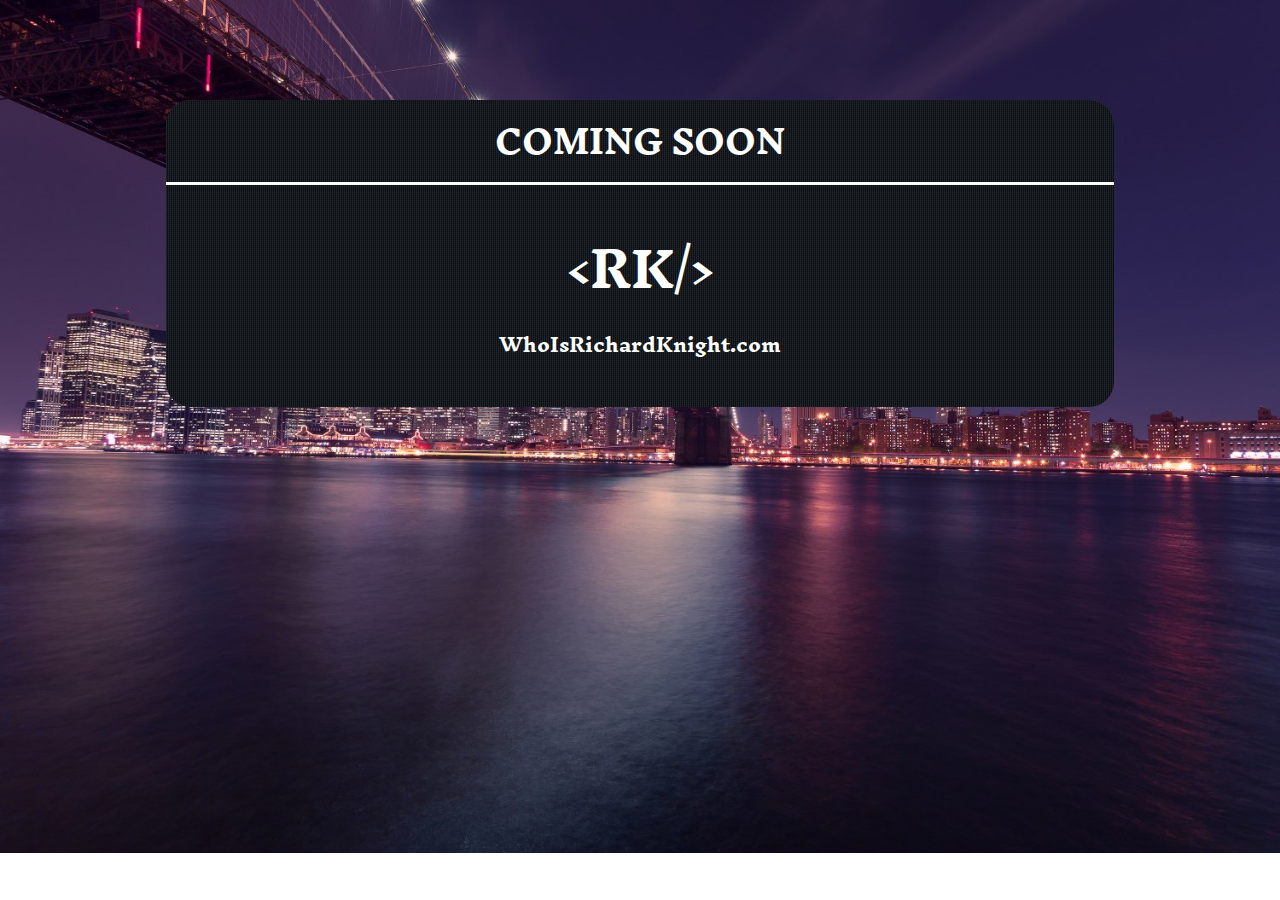
==== index.html @ 5b469da9 "Downloaded Files from web host" ====
<!DOCTYPE HTML>
<html>
<head>
    <meta charset="utf-8">
    <title> WhoIsRichardKnight.com - Coming Soon</title>
    <meta name="viewport" content="width=device-width,initial-scale=1.0">
    
    <!-- CSS -->
    <link rel="stylesheet" href="assets/bootstrap/css/bootstrap-theme.min.css">
     <link rel="stylesheet" href="assets/rich-styles.css">
        <!-- FONTS -->
        <link href="https://fonts.googleapis.com/css?family=Inknut+Antiqua" rel="stylesheet">
    
    
    </head>
<body>
    
    <div id="header"></div>
        
        
    <div id="info-wrapper">        
    <div id="info-wrapper-overlay">        
        
        <div id="coming-soon-wrapper">
            <h1 id="coming-soon-text">COMING SOON</h1>
        
        <h1 id="logo-text">&lt;RK/&gt;</h1>
        <h3 id="logo-subtext">WhoIsRichardKnight.com</h3>
        </div>

        <div id="timer-wrapper" style="display:none">
            <div id="days-wrapper" class="time-element">
                <span>30</span><br>days</div>
            <div id="hours-wrapper" class="time-element">
                <span>30</span><br>hours</div>
            <div id="minutes-wrapper", class="time-element">
                <span>30</span><br>minutes</div>
            <div id="seconds-wrapper" class="time-element">
                <span>30</span><br>seconds</div>
        </div> 
    </div>
    </div>
    </body>
</html>
---- assets/rich-styles.css ----
body{
    display: block;
    background: url("images/city-background-1500.jpg") no-repeat;
    color: white;
    position: relative;
    background-size: cover;
    
}

/* Header */
#header{
    
}

#info-wrapper{
   margin: 100px auto;
    width: 75%;
    
   background-color: rgba(64,64,64);
    background-position: center center;
	background-repeat: no-repeat;
	background-size: cover;	
    border-radius: 25px;
}
#info-wrapper-overlay{
  background-color: rgba(44,62,80 , 0.6 );
	background-image: url('images/pattern.png');
	background-position: center;
	background-repeat: repeat;
    border-radius: 25px;    
    padding-bottom:20px;
}
/* Logo Text */
#logo-text, #logo-subtext{
    text-align: center;
    font-family: 'Inknut Antiqua', serif;
    
}
    #logo-text{
    font-size: 48px;
        margin-bottom: -10px;
        margin-top: 10px;
}
#logo-subtext{
     margin-top: 0px;
}


/* Coming Soon */
#coming-soon-wrapper{
    text-align:center;
    font-family: 'Inknut Antiqua', serif;
    
}
#coming-soon-text{
    font-size:32px;
    border-bottom-color: azure;
    border-bottom-width: 1px;
    border-bottom: solid;
}
/* Time Element Styles */
#timer-wrapper{
    text-align:center;
}
.time-element{
    display: inline-block;
    border-width: 10px;
    border-color: azure;
    border: solid;
    border-radius: 50%;
    width: 150px;
    height: 120px;
    position: relative;
    text-align: center;
    padding-top: 30px;
    margin-right:15px;
    margin-top: 15px;
    background-color: rgba(128,128,128,.3);
    font-size: 25px;
    color: white;
}

.time-element span{
     font-size: 54px;
    font-weight: bold;
    text-align: center;
}
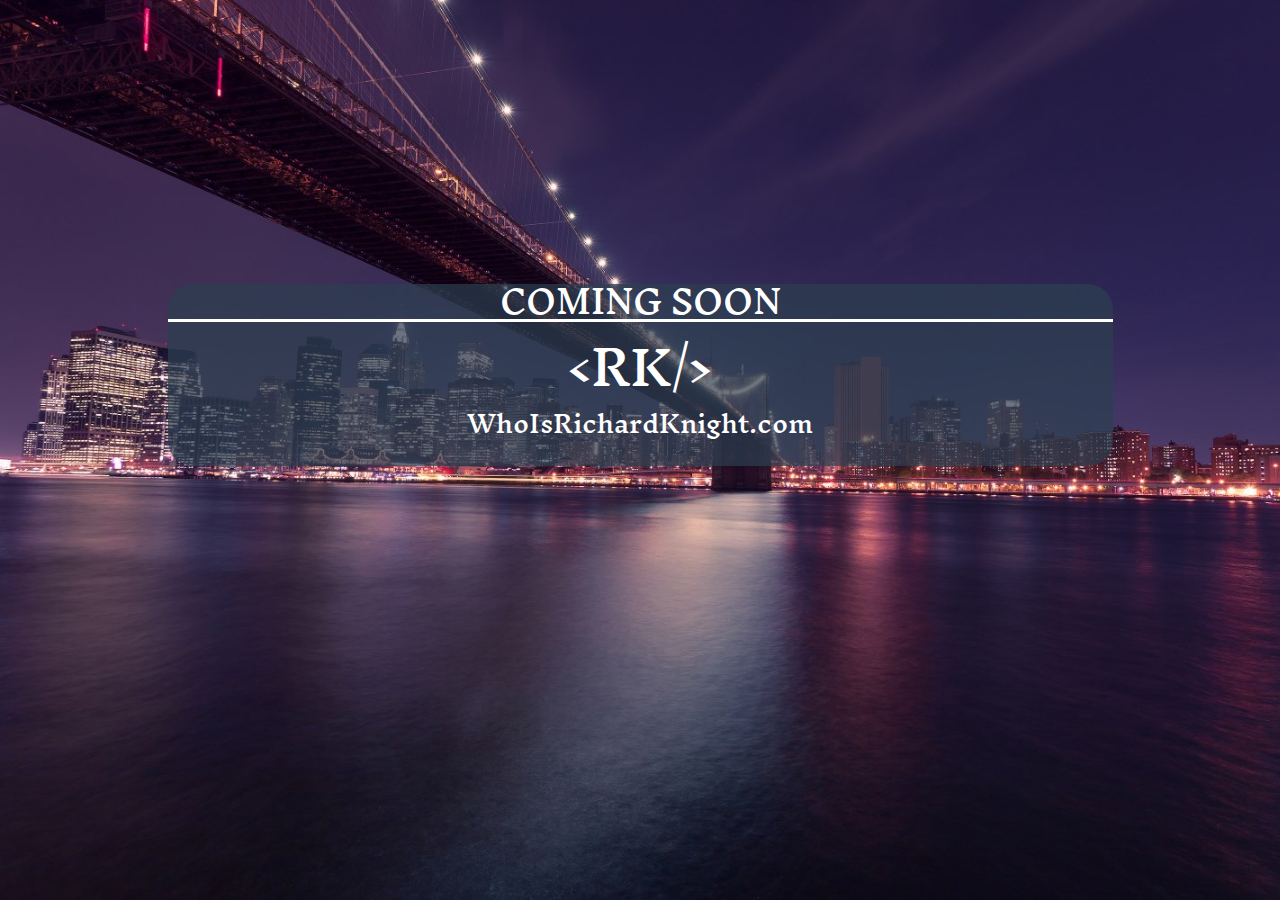
==== commit 92e2c036: "Added bootstrap markup" ====
--- a/index.html
+++ b/index.html
@@ -1,87 +1,60 @@
-<!DOCTYPE HTML>+<!DOCTYPE HTML>
+<html>
+<head>
+    <meta charset="utf-8">
+    <title> WhoIsRichardKnight.com - Coming Soon</title>
+    <meta name="viewport" content="width=device-width,initial-scale=1.0">
+    
+    <!-- CSS -->
+    <link rel="stylesheet" href="assets/css/bootstrap.min.css">
+     <link rel="stylesheet" href="assets/css/rich-styles.css">
+        <!-- FONTS -->
+        <link href="https://fonts.googleapis.com/css?family=Inknut+Antiqua" rel="stylesheet">
+    
+    
+    </head>
+<body>
+    
+    <section id="header-main">
+        <div id="header"></div>
+    </section>
+        
+    <section id="cover">
+       <div class="container">
+           <div class="row">
+               <div class="col-xs-10 col-xs-offset-1">
+                   
+                   <div id="info-wrapper">        
+                        <div id="info-wrapper-overlay">   
+                            <div id="coming-soon-wrapper">
+                                <h1 id="coming-soon-text">COMING SOON</h1>
 
-<html>+                            <h1 id="logo-text">&lt;RK/&gt;</h1>
+                            <h3 id="logo-subtext">WhoIsRichardKnight.com</h3>
+                            </div>
 
-<head>-
-    <meta charset="utf-8">-
-    <title> WhoIsRichardKnight.com - Coming Soon</title>-
-    <meta name="viewport" content="width=device-width,initial-scale=1.0">-
-    -
-    <!-- CSS -->-
-    <link rel="stylesheet" href="assets/bootstrap/css/bootstrap-theme.min.css">-
-     <link rel="stylesheet" href="assets/rich-styles.css">-
-        <!-- FONTS -->-
-        <link href="https://fonts.googleapis.com/css?family=Inknut+Antiqua" rel="stylesheet">-
-    -
-    -
-    </head>-
-<body>-
-    -
-    <div id="header"></div>-
-        -
-        -
-    <div id="info-wrapper">        -
-    <div id="info-wrapper-overlay">        -
-        -
-        <div id="coming-soon-wrapper">-
-            <h1 id="coming-soon-text">COMING SOON</h1>-
-        -
-        <h1 id="logo-text">&lt;RK/&gt;</h1>-
-        <h3 id="logo-subtext">WhoIsRichardKnight.com</h3>-
-        </div>-
--
-        <div id="timer-wrapper" style="display:none">-
-            <div id="days-wrapper" class="time-element">-
-                <span>30</span><br>days</div>-
-            <div id="hours-wrapper" class="time-element">-
-                <span>30</span><br>hours</div>-
-            <div id="minutes-wrapper", class="time-element">-
-                <span>30</span><br>minutes</div>-
-            <div id="seconds-wrapper" class="time-element">-
-                <span>30</span><br>seconds</div>-
-        </div> -
-    </div>-
-    </div>-
-    </body>-
+                            <div id="timer-wrapper" style="display:none">
+                                <div id="days-wrapper" class="time-element">
+                                    <span>30</span><br>days</div>
+                                <div id="hours-wrapper" class="time-element">
+                                    <span>30</span><br>hours</div>
+                                <div id="minutes-wrapper", class="time-element">
+                                    <span>30</span><br>minutes</div>
+                                <div id="seconds-wrapper" class="time-element">
+                                    <span>30</span><br>seconds</div>
+                            </div> 
+                    </div>
+                    </div>    
+                   
+               </div><!-- col-sm-8 -->
+               
+           </div>
+           
+           
+       </div><!-- container -->
+        
+        
+    </section>
+    
+    </body>
 </html>--- a/assets/css/rich-styles.css
+++ b/assets/css/rich-styles.css
@@ -0,0 +1,94 @@
+
+html,body{
+    height: 100%;
+}
+
+body{
+    display: block;
+    background: url("../images/city-background-1500.jpg") no-repeat;
+    color: white;
+    position: relative;
+    background-size: cover;
+    
+}
+
+/* Header */
+#header{
+    
+}
+
+#info-wrapper{
+   margin: 30% auto;
+    width: 100%;
+    height:100%;
+        
+}
+#info-wrapper-overlay{
+  background-color: rgba(44,62,80 , 0.7 );
+	background-image: url('images/pattern.png');
+	background-position: center;
+	background-repeat: repeat;
+    border-radius: 25px;    
+    padding-bottom:20px;
+}
+/* Logo Text */
+#logo-text, #logo-subtext{
+    text-align: center;
+    font-family: 'Inknut Antiqua', serif;
+    
+}
+    #logo-text{
+    font-size: 48px;
+    line-height: 48px;
+}
+
+/* Coming Soon */
+#coming-soon-wrapper{
+    text-align:center;
+    font-family: 'Inknut Antiqua', serif;
+}
+#coming-soon-text{
+    font-size:32px;
+    border-bottom-color: azure;
+    border-bottom-width: 1px;
+    border-bottom: solid;
+}
+/* Time Element Styles */
+#timer-wrapper{
+    text-align:center;
+}
+.time-element{
+    display: inline-block;
+    border-width: 10px;
+    border-color: azure;
+    border: solid;
+    border-radius: 50%;
+    width: 150px;
+    height: 120px;
+    position: relative;
+    text-align: center;
+    padding-top: 30px;
+    margin-right:15px;
+    margin-top: 15px;
+    background-color: rgba(128,128,128,.3);
+    font-size: 25px;
+    color: white;
+}
+
+.time-element span{
+     font-size: 54px;
+    font-weight: bold;
+    text-align: center;
+}
+
+/* Media Queries */
+
+@media screen and (max-width : 457px ){
+    #logo-subtext{
+       font-size: 15px;
+    }
+    
+    #instructor .num span {
+        font-size: 16px;
+    }
+}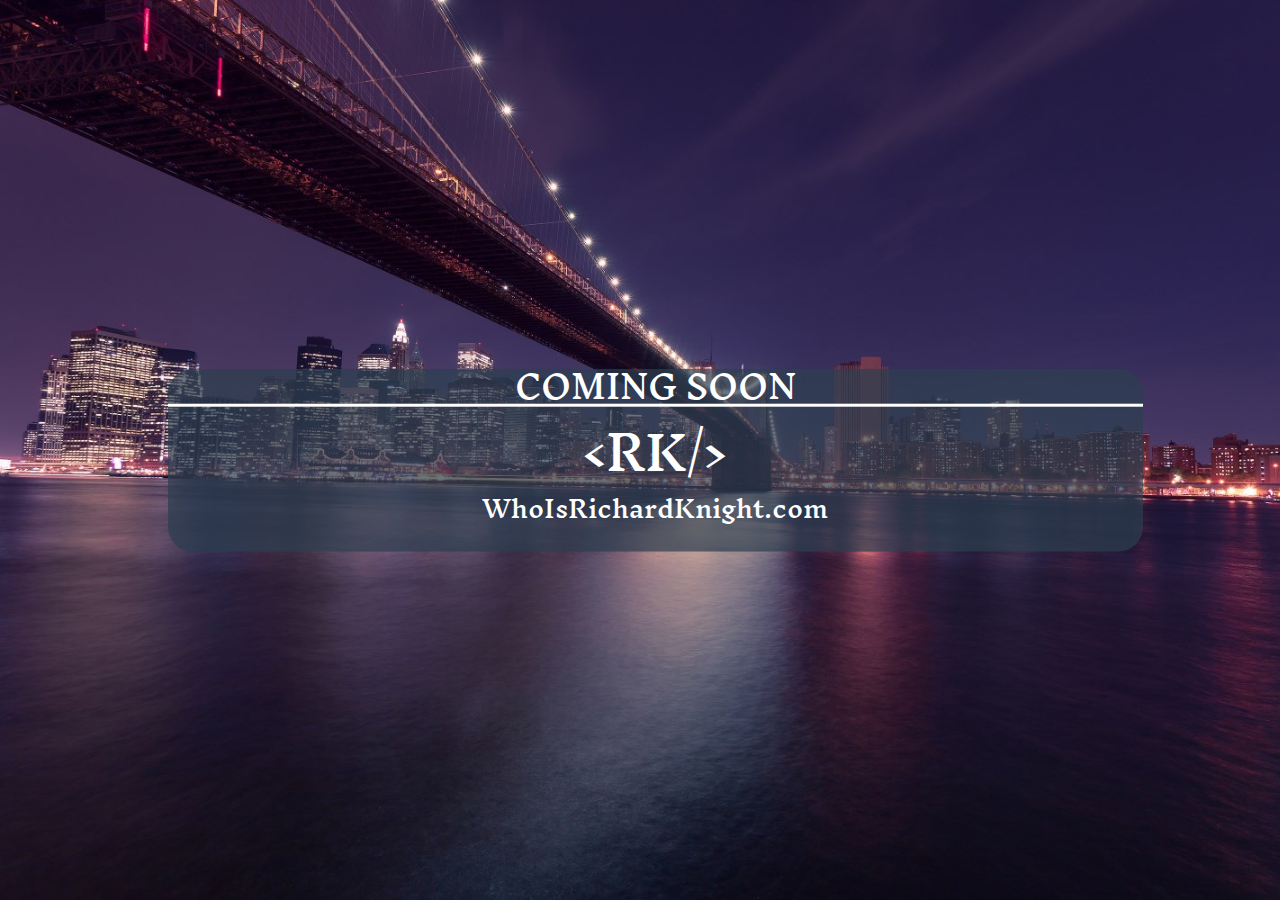
==== commit 867f6aa1: "Vertically Aligned Info Text Box" ====
--- a/index.html
+++ b/index.html
@@ -22,7 +22,7 @@
     <section id="cover">
        <div class="container">
            <div class="row">
-               <div class="col-xs-10 col-xs-offset-1">
+               <div id="info-section" class="col-xs-10 col-xs-offset-1">
                    
                    <div id="info-wrapper">        
                         <div id="info-wrapper-overlay">   
--- a/assets/css/rich-styles.css
+++ b/assets/css/rich-styles.css
@@ -17,10 +17,21 @@
     
 }
 
+#cover, #cover .container, #cover .row  {
+     height:100%;
+}
+#info-section{
+    position: relative;
+    min-height:100%;
+    
+}
+
 #info-wrapper{
-   margin: 30% auto;
     width: 100%;
-    height:100%;
+
+    position:absolute;
+    top:50%;
+    transform: translateY(-50%);
         
 }
 #info-wrapper-overlay{
